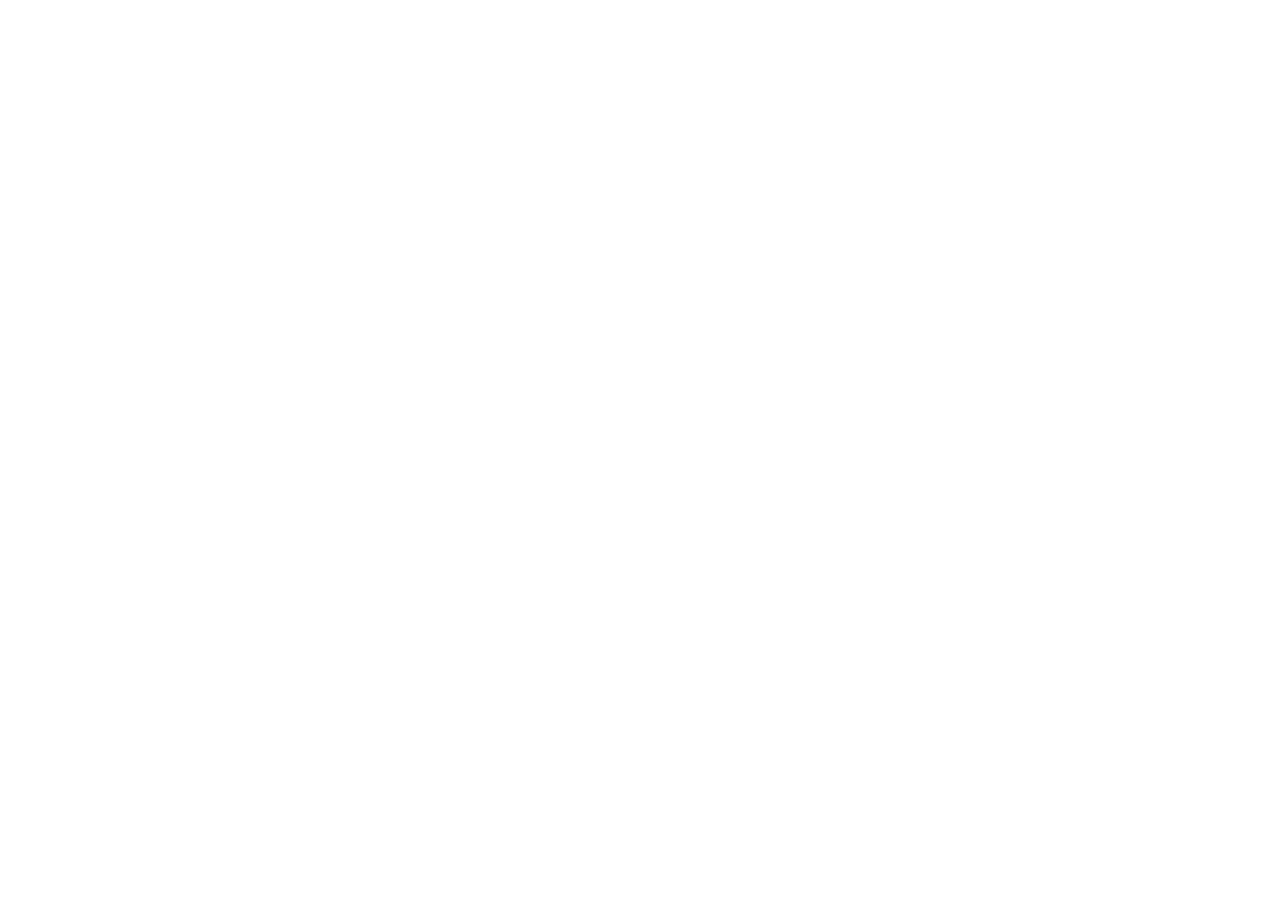
==== index.html @ 36b2f2cd "Added todos" ====
<!DOCTYPE html>
<html>
    <head>
        <title>SAO</title>
        <link rel="stylesheet" href="css/styles.css">
    </head>
    <body>

        <div id="display">
        </div>

    <script src="js/script.js"></script>
    </body>
</html>
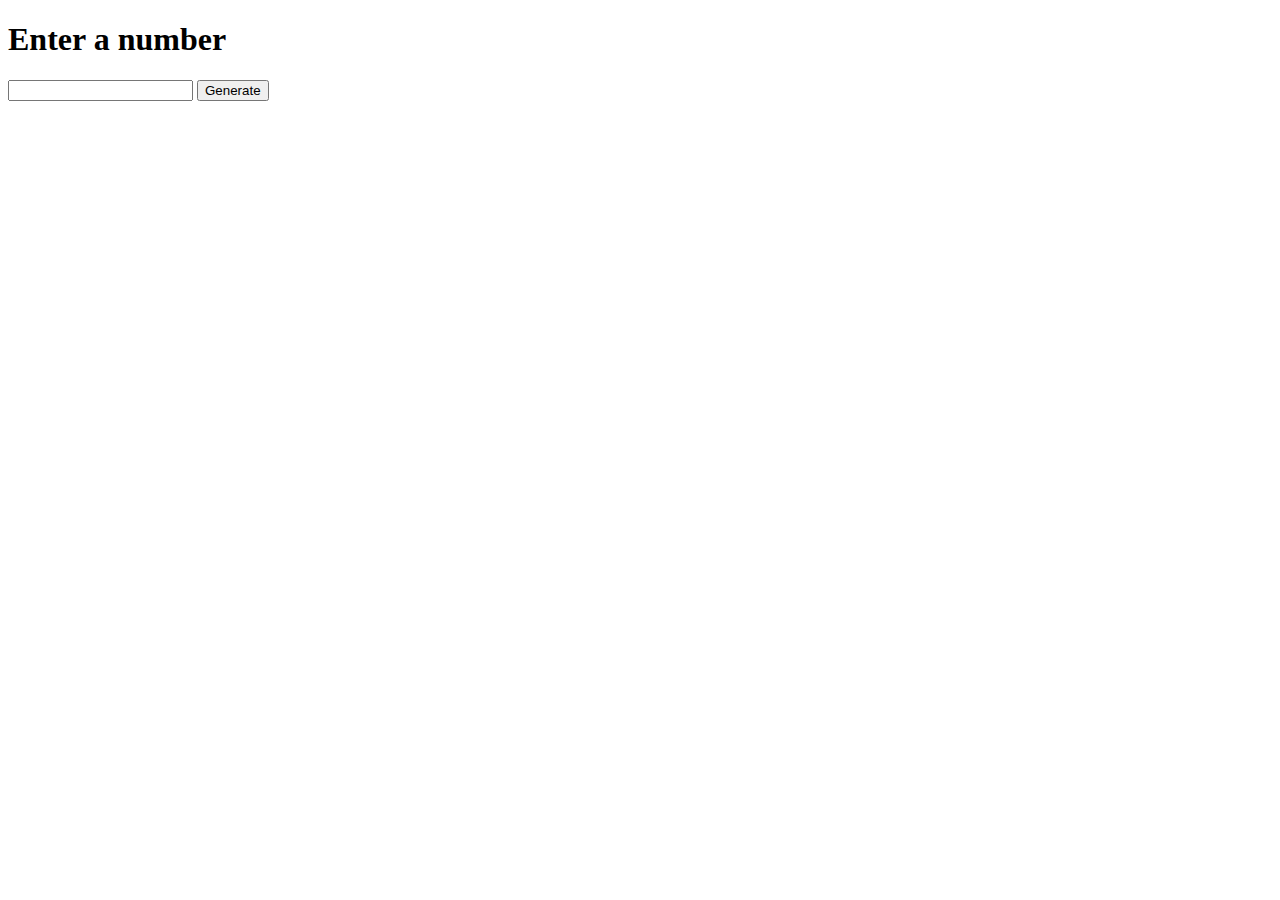
==== commit a1088ca0: "Got the foundation working." ====
--- a/index.html
+++ b/index.html
@@ -2,12 +2,16 @@
 <html>
     <head>
         <title>SAO</title>
-        <link rel="stylesheet" href="css/styles.css">
     </head>
     <body>
 
+        <h1>Enter a number</h1>
+        <input type="number" id="num" default="0">
+        <button id="generate-button">Generate</button>
         <div id="display">
+            <p id="display-text"></p>
         </div>
+
 
     <script src="js/script.js"></script>
     </body>
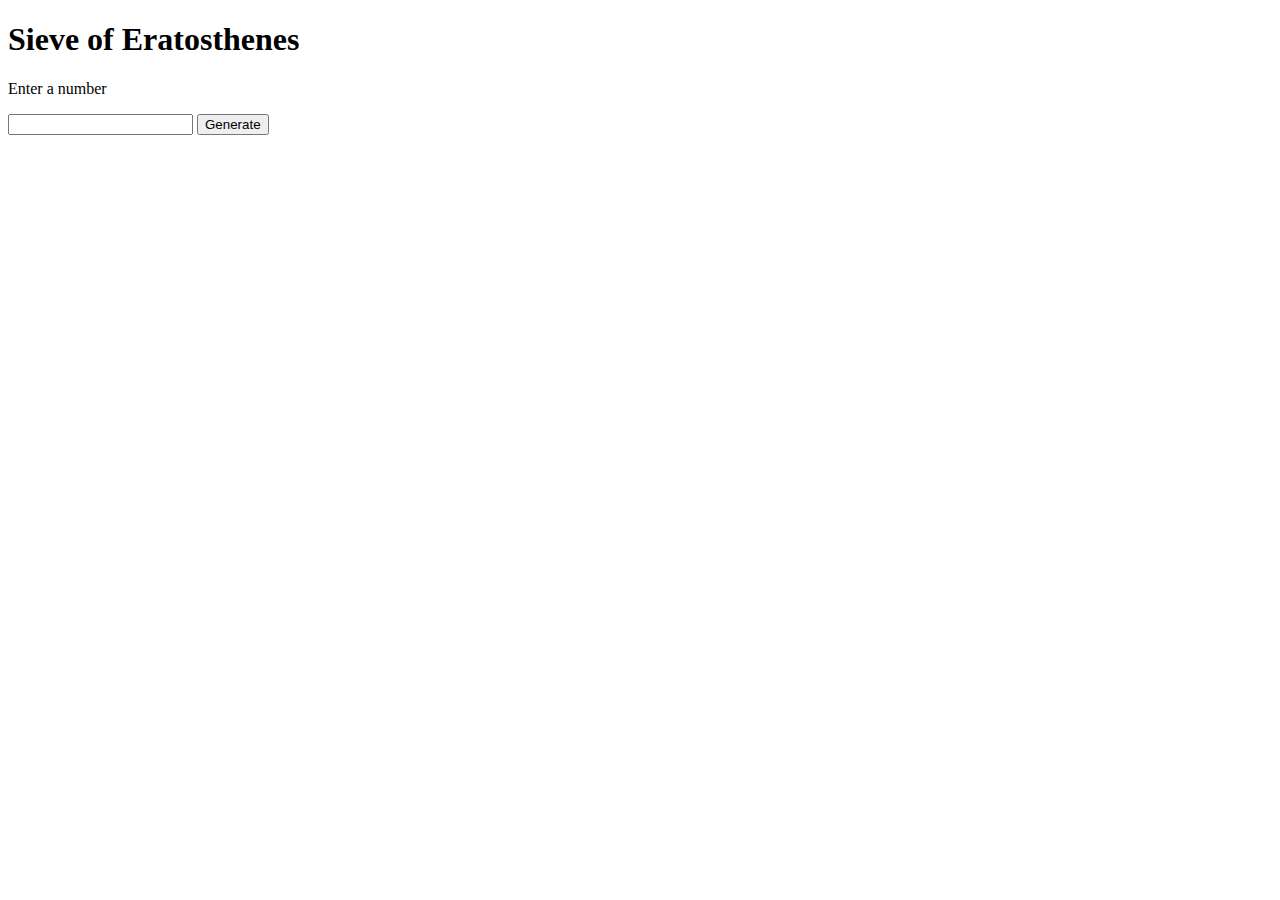
==== commit 072e2c08: "Cleaned code up" ====
--- a/index.html
+++ b/index.html
@@ -5,11 +5,14 @@
     </head>
     <body>
 
-        <h1>Enter a number</h1>
-        <input type="number" id="num" default="0">
-        <button id="generate-button">Generate</button>
-        <div id="display">
-            <p id="display-text"></p>
+        <div id="container">
+            <h1 id="title">Sieve of Eratosthenes</h1>
+            <p>Enter a number</p>
+            <input type="number" id="num" default="0">
+            <button id="generate-button">Generate</button>
+            <div id="display">
+                <p id="display-text"></p>
+            </div>
         </div>
 
 
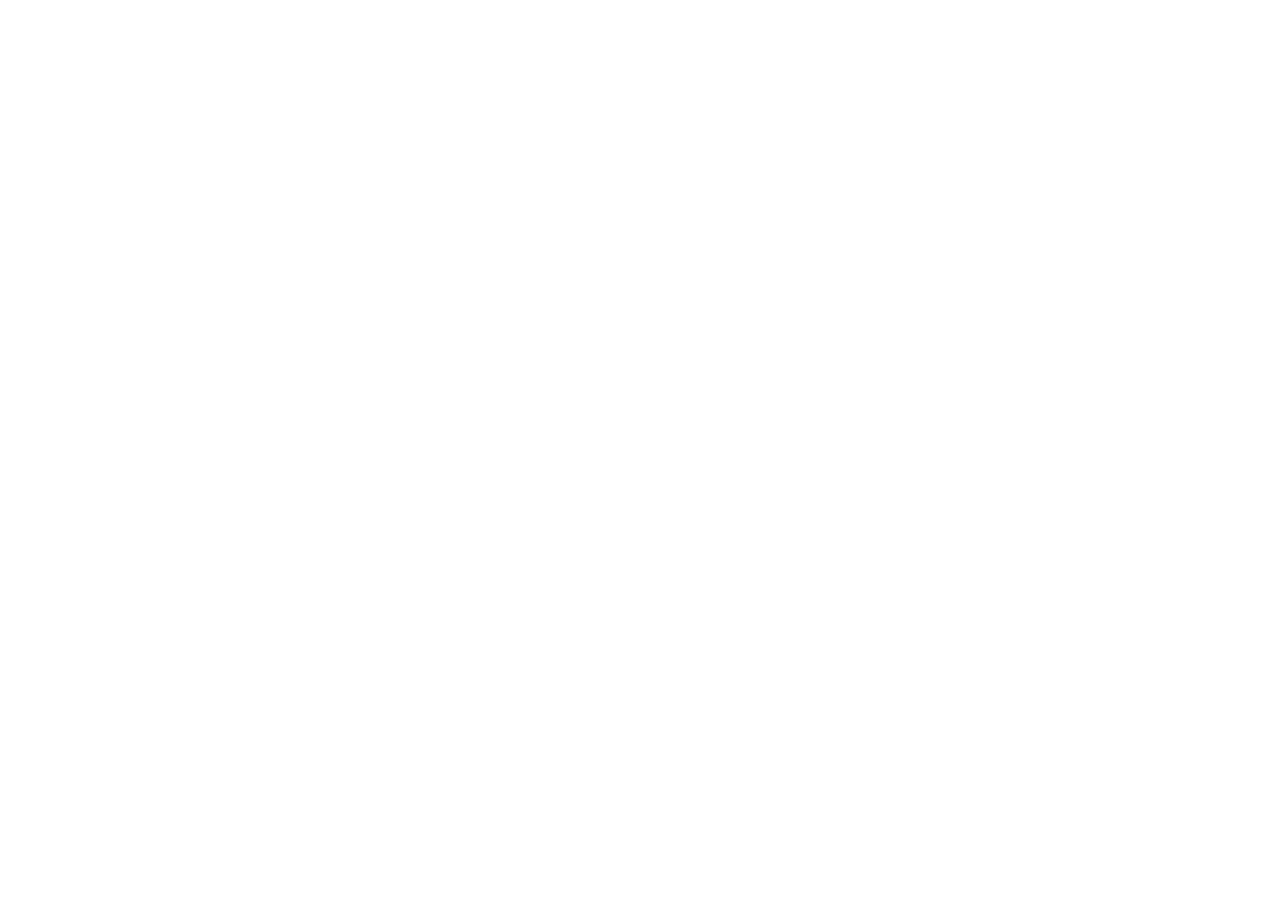
==== commit 2c45855d: "Added container div." ====
--- a/index.html
+++ b/index.html
@@ -1,21 +1,11 @@
 <!DOCTYPE html>
 <html>
     <head>
-        <title>SAO</title>
+        <title>DataViz</title>
     </head>
     <body>
-
         <div id="container">
-            <h1 id="title">Sieve of Eratosthenes</h1>
-            <p>Enter a number</p>
-            <input type="number" id="num" default="0">
-            <button id="generate-button">Generate</button>
-            <div id="display">
-                <p id="display-text"></p>
-            </div>
         </div>
-
-
-    <script src="js/script.js"></script>
+    <script src="css/plotly-latest.min.js"></script>
     </body>
 </html>
